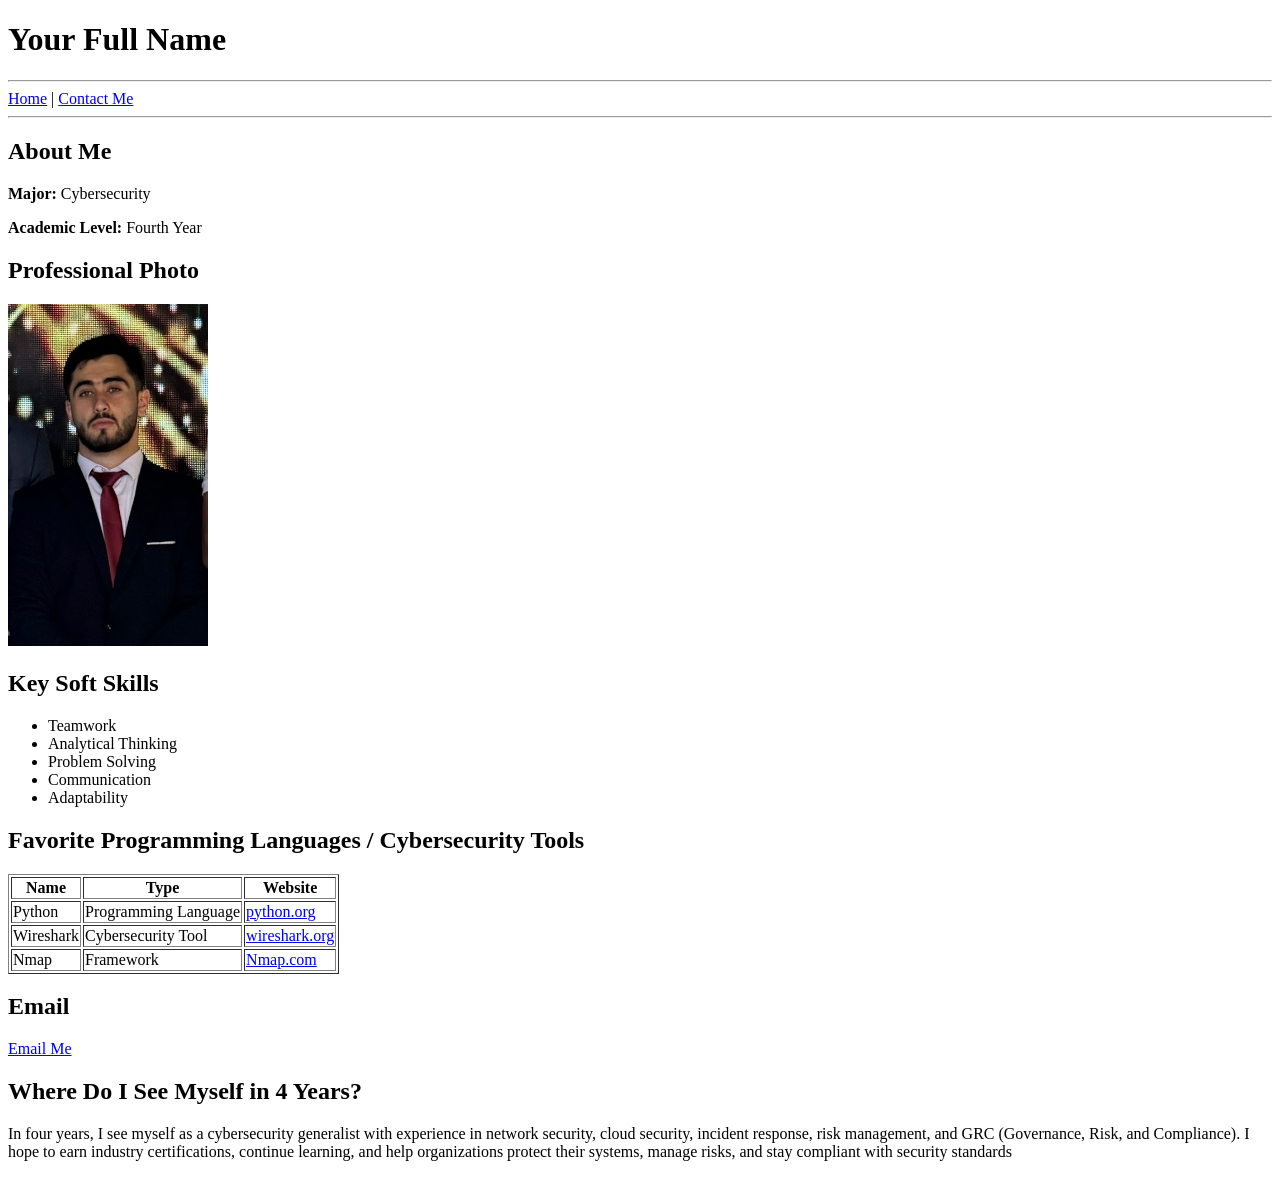
==== index.html @ 9452c91e "Update and rename home.html to index.html" ====
<!DOCTYPE html>
<html>
<head>
    <title>SID123456 - Obada Sameer Alazizi</title>
</head>
<body>

<h1>Your Full Name</h1>

<hr>

<a href="index.html">Home</a> |
<a href="contact.html">Contact Me</a>

<hr>

<h2>About Me</h2>

<p><strong>Major:</strong> Cybersecurity</p>
<p><strong>Academic Level:</strong> Fourth Year</p>

<h2>Professional Photo</h2>

<img src="profile.jpg" alt="My Photo" width="200">

<h2>Key Soft Skills</h2>

<ul>
    <li>Teamwork</li>
    <li>Analytical Thinking</li>
    <li>Problem Solving</li>
    <li>Communication</li>
    <li>Adaptability</li>
</ul>

<h2>Favorite Programming Languages / Cybersecurity Tools</h2>

<table border="1">
    <tr>
        <th>Name</th>
        <th>Type</th>
        <th>Website</th>
    </tr>

    <tr>
        <td>Python</td>
        <td>Programming Language</td>
        <td><a href="https://www.python.org" target="_blank">python.org</a></td>
    </tr>

    <tr>
        <td>Wireshark</td>
        <td>Cybersecurity Tool</td>
        <td><a href="https://www.wireshark.org" target="_blank">wireshark.org</a></td>
    </tr>

    <tr>
        <td>Nmap</td>
        <td>Framework</td>
        <td><a href="https://nmap.org/" target="_blank">Nmap.com</a></td>
    </tr>
</table>

<h2>Email</h2>

<p>
    <a href="mailto:osalazizi23@cit.just.edu">
        Email Me
    </a>
</p>

<h2>Where Do I See Myself in 4 Years?</h2>

<p>
In four years, I see myself as a cybersecurity generalist with experience in network security, cloud security, incident response,
risk management, and GRC (Governance, Risk, and Compliance).
I hope to earn industry certifications, continue learning, and help organizations protect their systems, manage risks, and stay compliant with security standards
</p>

</body>
</html>
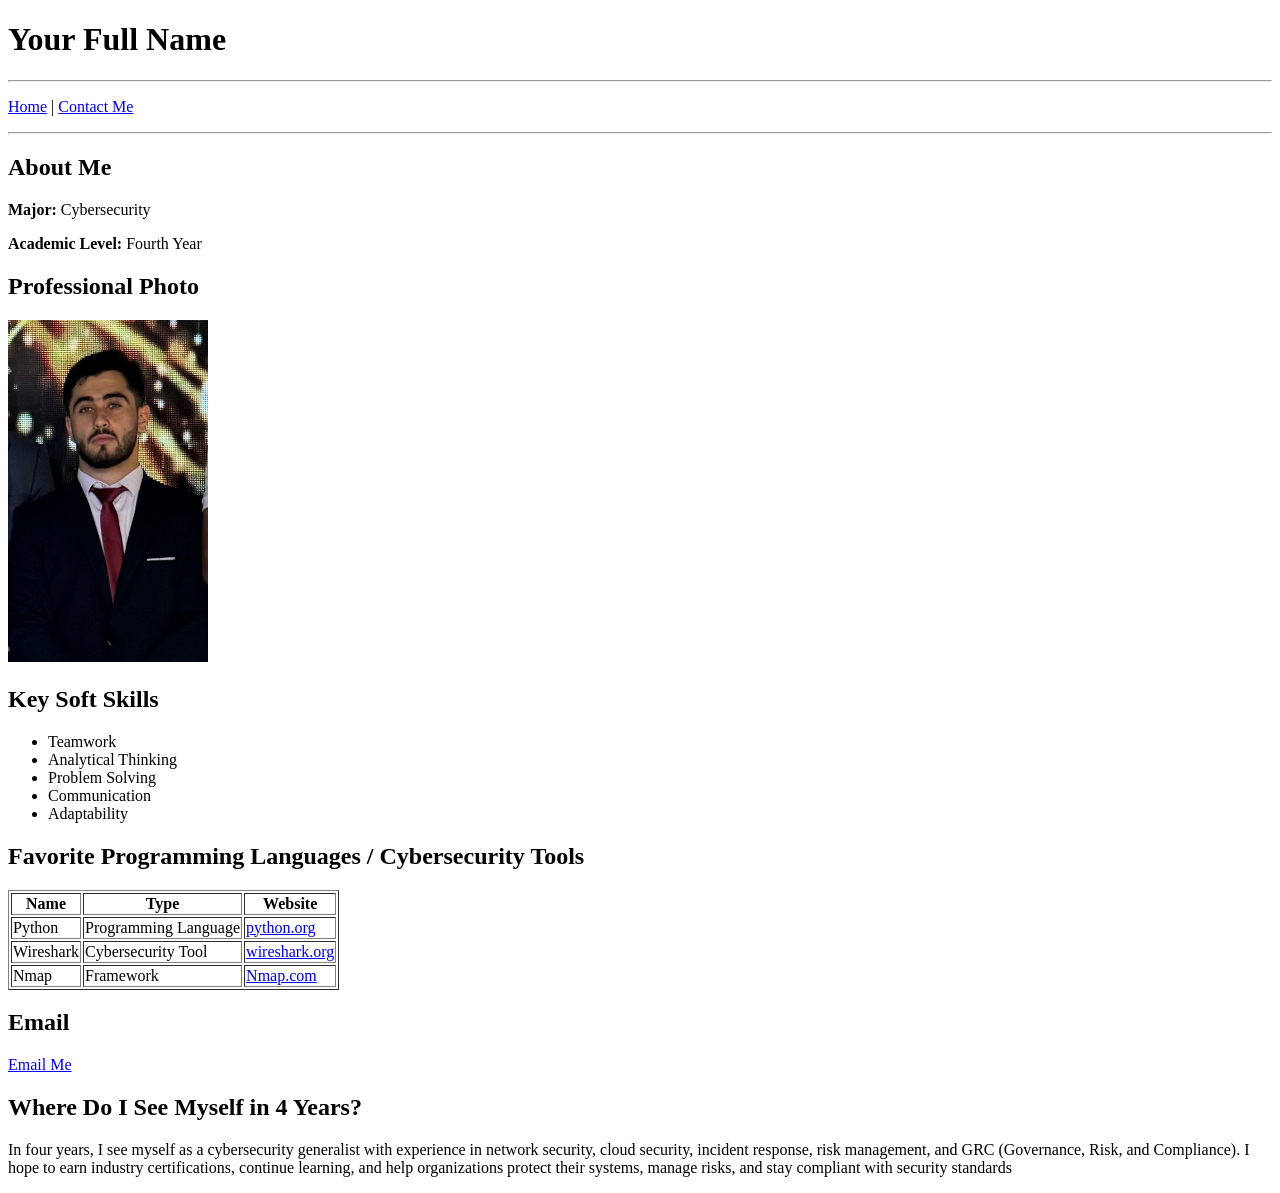
==== commit a0761aa4: "Update index.html" ====
--- a/index.html
+++ b/index.html
@@ -2,15 +2,19 @@
 <html>
 <head>
     <title>SID123456 - Obada Sameer Alazizi</title>
+    <link rel="stylesheet" href="style.css">
 </head>
 <body>
+<div class="container">
 
 <h1>Your Full Name</h1>
 
 <hr>
 
-<a href="index.html">Home</a> |
+<p class="nav">
+<a href="home.html">Home</a> |
 <a href="contact.html">Contact Me</a>
+</p>
 
 <hr>
 
@@ -77,5 +81,6 @@
 I hope to earn industry certifications, continue learning, and help organizations protect their systems, manage risks, and stay compliant with security standards
 </p>
 
+</div>
 </body>
 </html>
